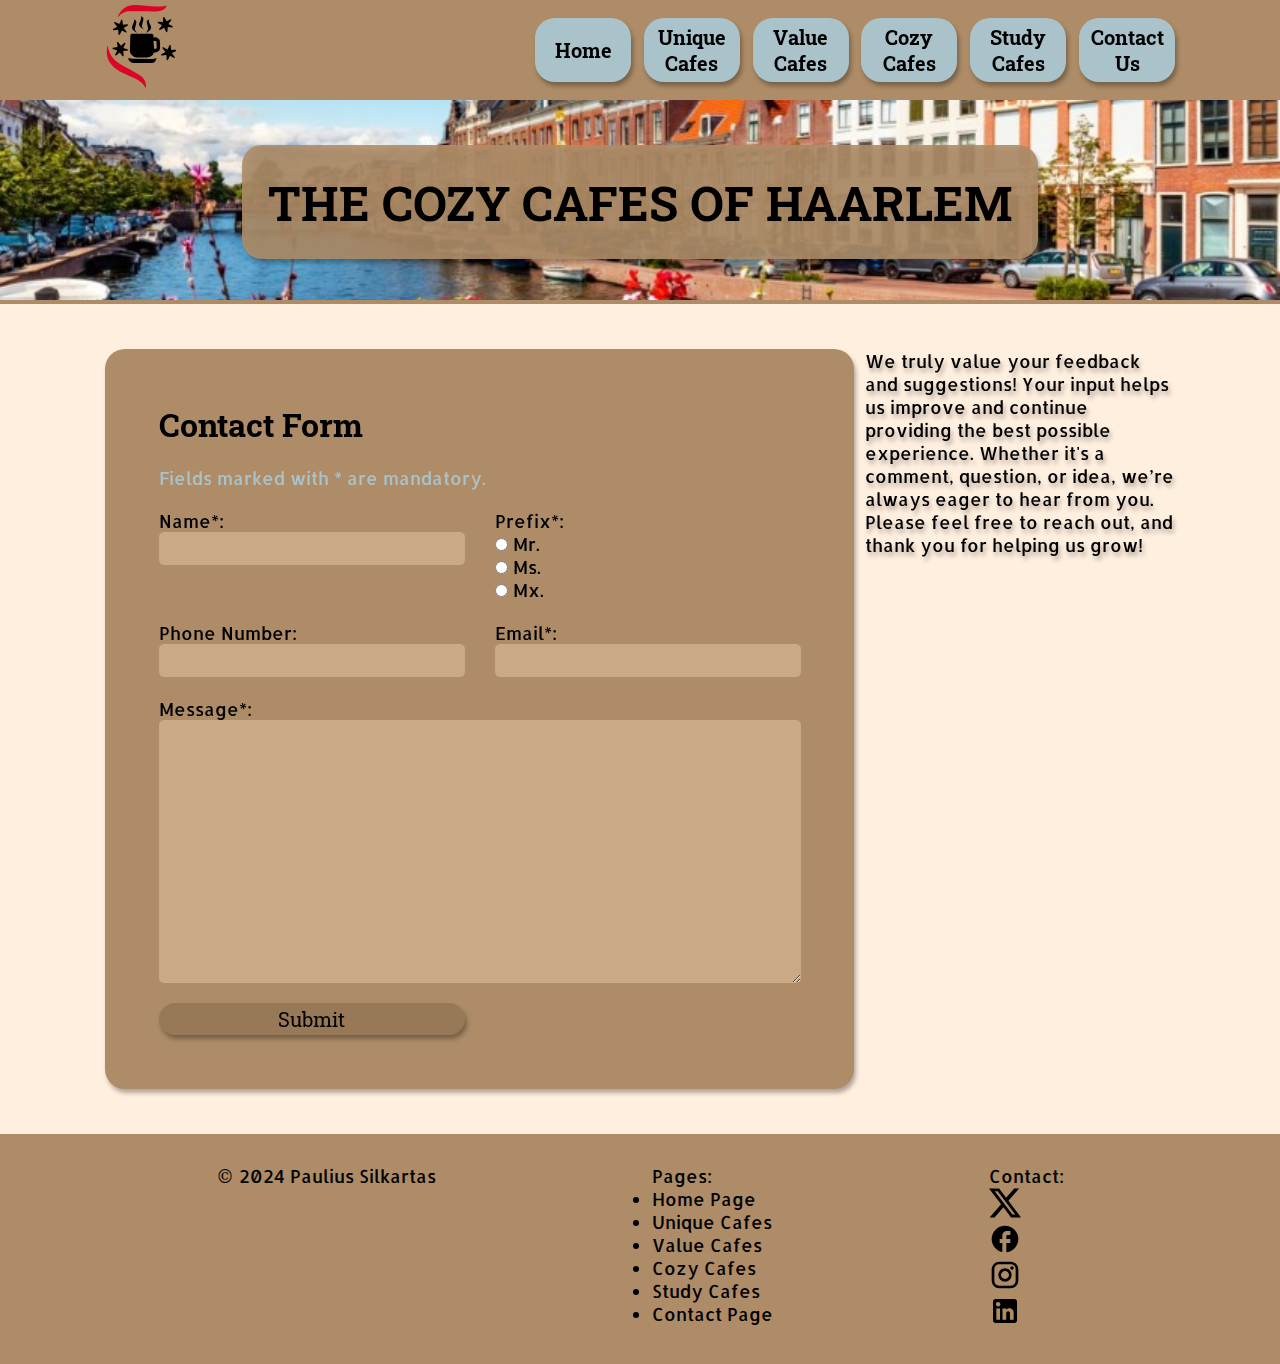
==== contact.html @ 8d4de8d4 "addee contact form and changed stylesheet link" ====
<!DOCTYPE html>
<html lang="en">
  <head>
    <meta charset="UTF-8" />
    <meta name="viewport" content="width=device-width, initial-scale=1.0" />
    <link rel="stylesheet" href="css/styles.css" type="text/css" />
    <link rel="icon" type="image/x-icon" href="/img/Favicon.svg" />

    <title>The Coffee of Haarlem</title>
  </head>
  <body>
    <header id="header-nav">
      <nav id="navbar">
        <img src="img/Colored Logo.svg" alt="logo for the coffee of haarlem" />
        <ul id="nav-button-list">
          <a href="index.html"><li class="nav-button">Home</li></a>
          <a href="unique.html"><li class="nav-button">Unique Cafes</li></a>
          <a href="value.html"><li class="nav-button">Value Cafes</li></a>
          <a href="cozy.html"><li class="nav-button">Cozy Cafes</li></a>
          <a href="study.html"><li class="nav-button">Study Cafes</li></a>
          <a href="contact.html"><li class="nav-button">Contact Us</li></a>
        </ul>

        <svg
          id="burger-button"
          xmlns="http://www.w3.org/2000/svg"
          height="50px"
          viewBox="0 -960 960 960"
          width="50px"
          fill="#000000"
        >
          <path
            d="M120-240v-80h720v80H120Zm0-200v-80h720v80H120Zm0-200v-80h720v80H120Z"
          />
        </svg>
        <nav id="nav-sidebar">
          <ul id="nav-side-button-list">
            <a href="index.html"><li class="nav-button">Home</li></a>
            <a href="unique.html"><li class="nav-button">Unique Cafes</li></a>
            <a href="value.html"><li class="nav-button">Value Cafes</li></a>
            <a href="cozy.html"><li class="nav-button">Cozy Cafes</li></a>
            <a href="study.html"><li class="nav-button">Study Cafes</li></a>
            <a href="contact.html"><li class="nav-button">Contact Us</li></a>
          </ul>
        </nav>
      </nav>
      <figure id="header-banner">
        <img
          src="img/haarlem-banner.jpg"
          alt="picture of buildings in haarlem"
        />
        <figcaption><h1>The Cozy Cafes of Haarlem</h1></figcaption>
      </figure>
    </header>

    <main>
      <section id="contact-page">
        <aside>
          <p>
            We truly value your feedback and suggestions! Your input helps us
            improve and continue providing the best possible experience. Whether
            it's a comment, question, or idea, we’re always eager to hear from
            you. Please feel free to reach out, and thank you for helping us
            grow!
          </p>
        </aside>
        <form>
          <h1>Contact Form</h1>
          <legend>Fields marked with * are mandatory.</legend>
          <label class="main-label"
            >Name*:<input class="text-field" type="text" name="name" required
          /></label>
          <label class="main-label"
            >Prefix*:
            <label
              ><input type="radio" name="prefix" value="mr" required />
              Mr.</label
            >
            <label
              ><input type="radio" name="prefix" value="ms" required />
              Ms.</label
            >
            <label
              ><input type="radio" name="prefix" value="mx" required />
              Mx.</label
            >
          </label>
          <label class="main-label"
            >Phone Number:<input
              class="text-field"
              type="tel"
              name="phone-number"
          /></label>
          <label class="main-label"
            >Email*:<input
              class="text-field"
              type="email"
              name="email"
              required
          /></label>
          <label class="main-label message"
            >Message*:<textarea
              name="message"
              class="text-field"
              rows="15"
              required
            ></textarea>
          </label>
          <input type="submit" class="button" />
        </form>
      </section>
    </main>

    <footer>
      <p>&copy; 2024 Paulius Silkartas</p>

      <ul id="pages-list">
        Pages:
        <li>Home Page</li>
        <li>Unique Cafes</li>
        <li>Value Cafes</li>
        <li>Cozy Cafes</li>
        <li>Study Cafes</li>
        <li>Contact Page</li>
      </ul>

      <ul id="social-media-list">
        Contact:
        <li><img src="img/twitter.svg" alt="twitter icon" /></li>
        <li><img src="img/facebook.svg" alt="facebook icon" /></li>
        <li><img src="img/instagram.svg" alt="instagram icon" /></li>
        <li><img src="img/linkedin.svg" alt="linkedin icon" /></li>
      </ul>
    </footer>
  </body>
</html>
---- css/styles.css ----
@import url("https://fonts.googleapis.com/css2?family=Roboto+Slab:wght@100..900&display=swap");
@import url("https://fonts.googleapis.com/css2?family=Allerta&family=Roboto+Slab:wght@100..900&display=swap");

* {
  margin: 0;
  padding: 0;
  box-sizing: border-box;
}

body {
  margin: 0;
  padding: 0;
  min-height: 100vh;
  height: 100%;
  max-width: 100vw;
  overflow-x: hidden;
  display: flex;
  flex-direction: column;
  align-items: center;
  gap: 20px;
  background-color: #ffefdf;
  font-family: "Allerta", "serif";
  font-size: 18px;
}

h1,
h2,
h3,
h4,
h5,
h6 {
  font-family: "Roboto Slab", serif;
}
h1 {
  margin: 0;
  font-size: 32px;
}

p {
  font-size: 18px;
}

section {
  filter: drop-shadow(2px 4px 2px rgba(0, 0, 0, 0.3));
}

#navbar a,
#cafe-grid a {
  color: black;
}

#header-nav {
  position: relative;
  background-color: rgb(173, 140, 103);
  width: 100%;
}

#navbar {
  position: relative;
  padding: 0 25px;
  margin: 0 auto;
  max-width: 1120px;
  height: 100px;
  background-color: rgb(173, 140, 103);
  display: flex;
  justify-content: space-between;
  align-items: center;
}

#burger-button {
  display: none;
  position: absolute;
  left: 25px;
}

#navbar img {
  height: 90px;
  object-fit: contain;
}

#nav-button-list {
  display: flex;
  gap: clamp(0px, 1vw, 33px);
  list-style-type: none;
}

.nav-button {
  width: 96px;
  height: 64px;
  text-align: center;
  font-weight: bold;
  align-content: center;
  background-color: #aac3cb;
  border-radius: 20px;
  font-family: "Roboto Slab", serif;
  font-size: 20px;
  filter: drop-shadow(2px 4px 2px rgba(0, 0, 0, 0.3));
}

.nav-button:hover {
  background-color: #91a7ae;
}

#nav-button-list a,
#nav-side-button-list a {
  text-decoration: none;
}

#nav-sidebar {
  display: none;
  position: absolute;
  width: 100vw;
  height: calc(100vh - 100px);
  top: 100px;
  left: 0;
  z-index: 5;
  background-color: rgb(173, 140, 103);
}

#nav-side-button-list {
  height: 70vh;
  display: flex;
  flex-direction: column;
  align-items: center;
  justify-content: space-around;
  list-style-type: none;
}

#nav-side-button-list .nav-button {
  width: 200px;
}

#header-banner {
  position: relative;
  margin: 0;
  padding: 0;
}

#header-banner img {
  width: 100%;
  height: 200px;
  object-fit: cover;
}

#header-banner figcaption {
  position: absolute;
  width: 100%;
  height: 100%;
  display: flex;
  justify-content: center;
  align-items: center;
  bottom: 0;
}

#header-banner figcaption h1 {
  padding: clamp(5px, 2vw, 40px);
  text-transform: uppercase;
  border-radius: 20px;
  transform-origin: center;
  text-align: center;
  background-color: rgba(173, 140, 103, 0.9);
  font-family: "Roboto Slab", serif;
  font-size: 48px;
  filter: drop-shadow(2px 4px 2px rgba(0, 0, 0, 0.3));
}

main {
  padding: 25px;
  margin: 0;
  display: flex;
  flex-direction: column;
  align-items: center;
  max-width: 1120px;
  min-height: 50vh;
  height: 100%;
  gap: 25px;
}

#hero {
  width: 100%;
  min-height: 50vh;
  background-image: url("../img/Temp-banner.png");
  background-repeat: no-repeat;
  background-position: center;
  background-size: cover;
  display: flex;
  justify-content: center;
}

#header-logo {
  height: 150px;
  filter: drop-shadow(2px 4px 2px rgba(0, 0, 0, 0.6));
}

#hero figure {
  padding: 20px 0;
  position: relative;
  max-width: 1120px;
  width: 100%;
  height: 100%;
}

#hero figcaption {
  background-color: rgba(173, 140, 103, 80%);
  filter: drop-shadow(2px 4px 2px rgba(0, 0, 0, 0.6));
  border-radius: 20px;
  padding: 20px 50px;
  width: 100%;
}

#hero figcaption p {
  font-size: 24px;
  filter: drop-shadow(0px 4px 4px rgba(0, 0, 0, 0.3));
  height: fit-content;
}

#cafe-grid {
  max-width: 1120px;
  width: 100%;
  display: grid;
  justify-content: center;
  align-content: center;
  grid-template-columns: auto auto auto auto;
  grid-column-gap: 32px;
}

#cafe-grid img {
  width: 100%;
  height: 100%;
  object-fit: cover;
}

.cafe-box {
  position: relative;
  aspect-ratio: 1 / 1;
  border-radius: 20px;
  overflow: hidden;
}

.cafe-box:hover {
  transform: scale(1.1);
}

.cafe-box:hover figcaption {
  animation: slide 0.5s ease-out;
  animation-fill-mode: forwards;
}

.cafe-box figcaption {
  background-color: rgba(170, 195, 203, 0.7);
  position: absolute;
  top: 75%;
  padding: 5%;
  width: 100%;
  height: 100%;
  animation: slide-back 0.5s ease-in;
  text-align: center;
}

.cafe-box figcaption p {
  font-size: clamp(12px, 2vw, 24px);
}
.cafe-box figcaption h1 {
  height: 25%;
  font-size: clamp(24px, 3vw, 32px);
}

.cafe-box-header {
  padding: 0;
  margin: 0;
}

@keyframes slide {
  from {
    top: 75%;
  }
  to {
    top: 0;
  }
}

@keyframes slide-back {
  from {
    top: 0;
  }
  to {
    top: 75%;
  }
}

#call-to-contact {
  width: 100%;
  background-color: rgb(173, 140, 103);
  border-radius: 20px;
  box-shadow: rgba(0, 0, 0, 0.35) 0px 5px 15px;
  padding: 5% 10%;
  display: flex;
  flex-direction: column;
  gap: 10px;
}

#cafes-page {
  max-width: 1120px;
  width: 100%;
  display: grid;
  grid-template-columns: auto;
  gap: 50px;
}

#cafes-page article {
  max-width: 1120px;
  width: 100%;
  display: grid;
  grid-template-columns:
    calc(25% - 24.75px) calc(25% - 24.75px) calc(25% - 24.75px)
    calc(25% - 24.75px);
  column-gap: 33px;
  row-gap: 10px;
}

.secondary-img {
  border-radius: 20px;
  object-fit: cover;
  width: 100%;
  aspect-ratio: 5 / 4;
}

.main-img-figure {
  border-radius: 20px;
  overflow: hidden;
  position: relative;
  padding: 0;
  margin: 0;
  grid-column: 1 / 3;
  grid-row: 1 / 3;
  width: 100%;
  aspect-ratio: 17 / 11;
}

.main-img-figure figcaption {
  position: absolute;
  bottom: 0;
  padding: 10px;
  background-color: rgba(170, 195, 203, 0.7);
  width: 100%;
}

.main-img {
  margin: 0;
  width: 100%;
  aspect-ratio: 17 / 11;
}

.cafe-contact-info {
  margin-left: 20px;
  grid-column: 3 / 4;
  grid-row: 2 / 3;
  word-break: break-all;
}

.cafe-opening-closing-info {
  text-align: left;
  list-style-type: none;
  grid-column: 4 / 5;
  grid-row: 2 / 3;
  font-size: 16px;
}

.cafe-1-img .cafe-contact-info {
  grid-row: auto;
}

.cafe-1-img .cafe-opening-closing-info {
  height: min-content;
  grid-row: auto;
}

.cafe-opening-closing-info td {
  width: 70%;
}

.cafe-paragraph {
  grid-column: span 2;
}

.cafe-1-img .cafe-paragraph {
  grid-column: 3 / span 2;
}

button,
.button {
  background-color: #977958;
  filter: drop-shadow(2px 4px 2px rgba(0, 0, 0, 0.3));
  border-radius: 20px;
  padding: 0 10px;
  border: 0;
  height: 32px;
  font-family: "Roboto Slab", "Serif";
  font-size: 20px;
}

button:hover,
.button:hover {
  background-color: #c09970;
  cursor: pointer;
}

#contact-page form {
  width: 70%;
  float: left;
  background-color: rgb(173, 140, 103);
  padding: 5%;
  border-radius: 20px;
  display: grid;
  grid-template-columns: auto auto;
  row-gap: 20px;
  column-gap: 30px;
}

#contact-page form h1,
#contact-page form legend,
#contact-page form .message {
  grid-column: span 2;
}

#contact-page form legend {
  color: rgb(170, 195, 203);
}

#contact-page form .main-label {
  display: flex;
  flex-direction: column;
}

.text-field {
  background-color: #caaa85;
  border-radius: 5px;
  border: none;
  padding: 3%;
}

aside {
  width: 29%;
  float: right;
}

footer {
  height: 230px;
  position: relative;
  bottom: 0;
  display: flex;
  justify-content: space-evenly;
  background-color: rgb(173, 140, 103);
  width: 100vw;
  padding-top: 30px;
}

footer #social-media-list {
  list-style-type: none;
}

@media screen and (max-width: 768px) {
  h1 {
    font-size: 24px;
  }

  #nav-button-list {
    display: none;
  }

  #burger-button {
    display: block;
  }

  #navbar {
    justify-content: center;
  }

  #hero {
    padding: 0;
  }

  main {
    padding: 0 10px;
  }

  #cafe-grid {
    grid-template-columns: auto auto;
    grid-gap: 32px;
  }

  .cafe-box:hover figcaption {
    animation: none;
  }
  .cafe-box figcaption {
    animation: none;
  }

  .cafe-box figcaption p {
    display: none;
  }

  footer {
    flex-direction: column;
    align-items: center;
    height: 450px;
  }

  #header-banner figcaption h1 {
    font-size: 32px;
  }

  #cafes-page article {
    grid-template-columns: calc(50% - 10px) calc(50% - 10px);
    gap: 20px;
  }

  .main-img-figure {
    grid-column: span 2;
    grid-row: span 2;
  }

  .cafe-contact-info {
    padding: 0;
    font-size: 12px;
    grid-column: 1 / 2;
    grid-row: span 1;
  }

  .cafe-opening-closing-info {
    font-size: 12px;
    grid-column: 2 / 3;
    grid-row: span 1;
  }

  .cafe-1-img .cafe-paragraph {
    grid-column: 1 / span 2;
  }
}
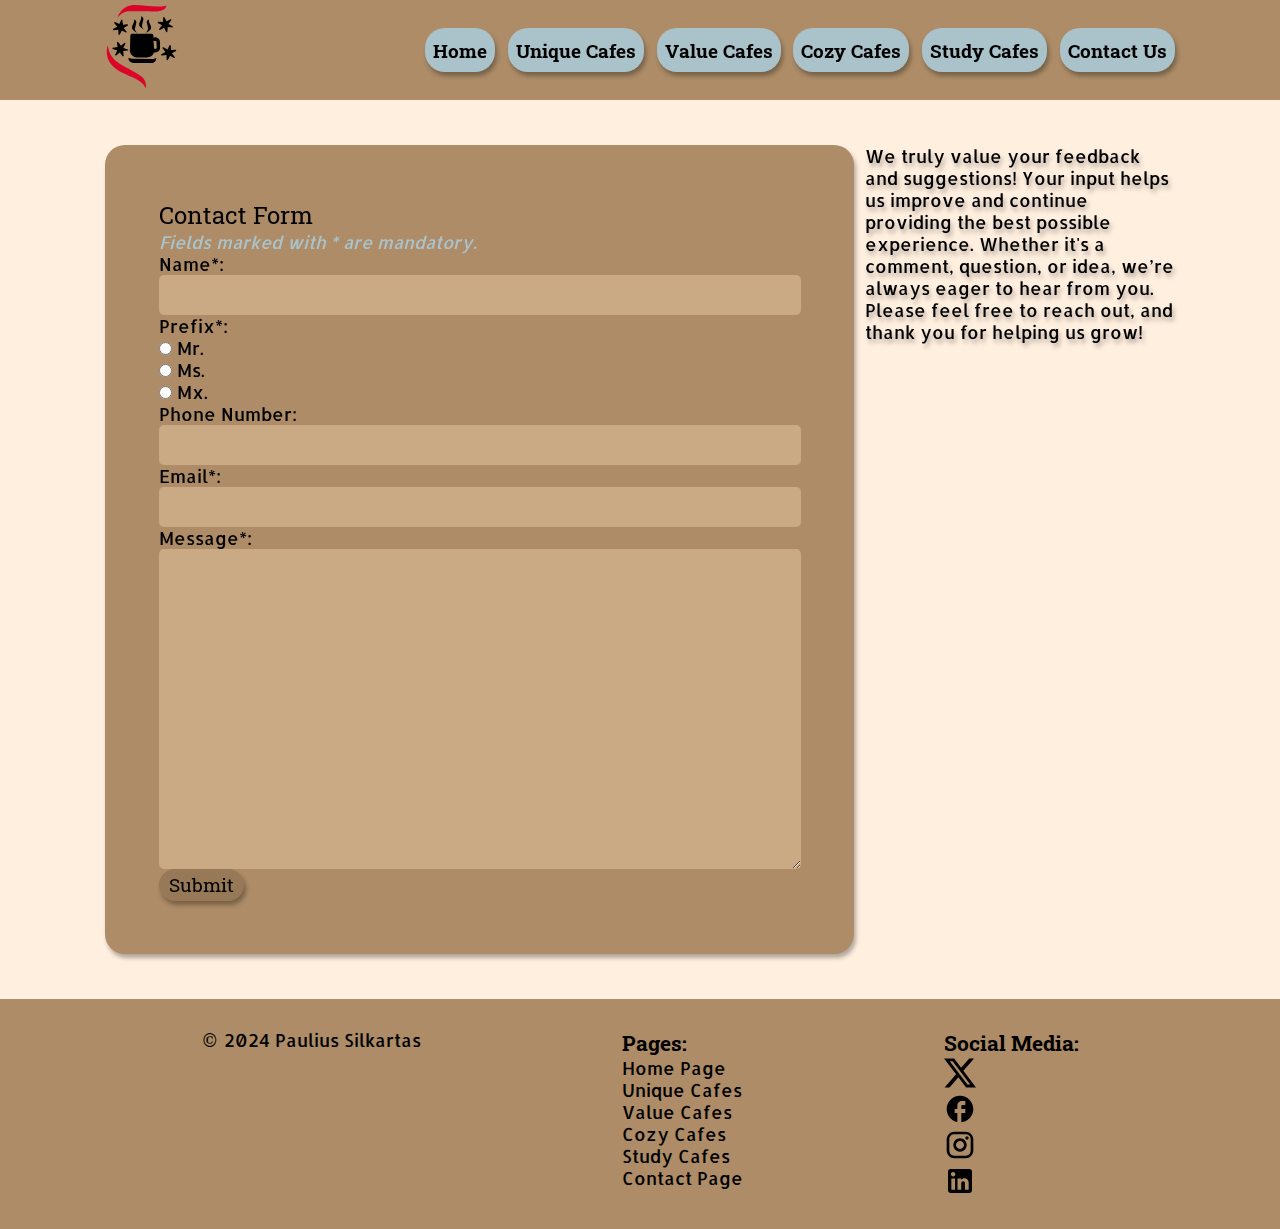
==== commit 9da14a0d: "Error fixing and switching to rem" ====
--- a/contact.html
+++ b/contact.html
@@ -13,12 +13,12 @@
       <nav id="navbar">
         <img src="img/Colored Logo.svg" alt="logo for the coffee of haarlem" />
         <ul id="nav-button-list">
-          <a href="index.html"><li class="nav-button">Home</li></a>
-          <a href="unique.html"><li class="nav-button">Unique Cafes</li></a>
-          <a href="value.html"><li class="nav-button">Value Cafes</li></a>
-          <a href="cozy.html"><li class="nav-button">Cozy Cafes</li></a>
-          <a href="study.html"><li class="nav-button">Study Cafes</li></a>
-          <a href="contact.html"><li class="nav-button">Contact Us</li></a>
+          <li><a href="index.html" class="nav-button">Home</a></li>
+          <li><a href="unique.html" class="nav-button">Unique Cafes</a></li>
+          <li><a href="value.html" class="nav-button">Value Cafes</a></li>
+          <li><a href="cozy.html" class="nav-button">Cozy Cafes</a></li>
+          <li><a href="study.html" class="nav-button">Study Cafes</a></li>
+          <li><a href="contact.html" class="nav-button">Contact Us</a></li>
         </ul>
 
         <svg
@@ -35,22 +35,15 @@
         </svg>
         <nav id="nav-sidebar">
           <ul id="nav-side-button-list">
-            <a href="index.html"><li class="nav-button">Home</li></a>
-            <a href="unique.html"><li class="nav-button">Unique Cafes</li></a>
-            <a href="value.html"><li class="nav-button">Value Cafes</li></a>
-            <a href="cozy.html"><li class="nav-button">Cozy Cafes</li></a>
-            <a href="study.html"><li class="nav-button">Study Cafes</li></a>
-            <a href="contact.html"><li class="nav-button">Contact Us</li></a>
+            <li><a href="index.html" class="nav-button">Home</a></li>
+            <li><a href="unique.html" class="nav-button">Unique Cafes</a></li>
+            <li><a href="value.html" class="nav-button">Value Cafes</a></li>
+            <li><a href="cozy.html" class="nav-button">Cozy Cafes</a></li>
+            <li><a href="study.html" class="nav-button">Study Cafes</a></li>
+            <li><a href="contact.html" class="nav-button">Contact Us</a></li>
           </ul>
         </nav>
       </nav>
-      <figure id="header-banner">
-        <img
-          src="img/haarlem-banner.jpg"
-          alt="picture of buildings in haarlem"
-        />
-        <figcaption><h1>The Cozy Cafes of Haarlem</h1></figcaption>
-      </figure>
     </header>
 
     <main>
@@ -65,48 +58,50 @@
           </p>
         </aside>
         <form>
-          <h1>Contact Form</h1>
-          <legend>Fields marked with * are mandatory.</legend>
-          <label class="main-label"
-            >Name*:<input class="text-field" type="text" name="name" required
-          /></label>
-          <label class="main-label"
-            >Prefix*:
-            <label
-              ><input type="radio" name="prefix" value="mr" required />
-              Mr.</label
-            >
-            <label
-              ><input type="radio" name="prefix" value="ms" required />
-              Ms.</label
-            >
-            <label
-              ><input type="radio" name="prefix" value="mx" required />
-              Mx.</label
-            >
-          </label>
-          <label class="main-label"
-            >Phone Number:<input
-              class="text-field"
-              type="tel"
-              name="phone-number"
-          /></label>
-          <label class="main-label"
-            >Email*:<input
-              class="text-field"
-              type="email"
-              name="email"
-              required
-          /></label>
-          <label class="main-label message"
-            >Message*:<textarea
-              name="message"
-              class="text-field"
-              rows="15"
-              required
-            ></textarea>
-          </label>
-          <input type="submit" class="button" />
+          <fieldset>
+            <legend>Contact Form</legend>
+            <em>Fields marked with * are mandatory.</em>
+            <label class="main-label"
+              >Name*:<input class="text-field" type="text" name="name" required
+            /></label>
+            <label class="main-label"
+              >Prefix*:
+              <label
+                ><input type="radio" name="prefix" value="mr" required />
+                Mr.</label
+              >
+              <label
+                ><input type="radio" name="prefix" value="ms" required />
+                Ms.</label
+              >
+              <label
+                ><input type="radio" name="prefix" value="mx" required />
+                Mx.</label
+              >
+            </label>
+            <label class="main-label"
+              >Phone Number:<input
+                class="text-field"
+                type="tel"
+                name="phone-number"
+            /></label>
+            <label class="main-label"
+              >Email*:<input
+                class="text-field"
+                type="email"
+                name="email"
+                required
+            /></label>
+            <label class="main-label message"
+              >Message*:<textarea
+                name="message"
+                class="text-field"
+                rows="15"
+                required
+              ></textarea>
+            </label>
+            <input type="submit" class="button" />
+          </fieldset>
         </form>
       </section>
     </main>
@@ -115,21 +110,37 @@
       <p>&copy; 2024 Paulius Silkartas</p>
 
       <ul id="pages-list">
-        Pages:
-        <li>Home Page</li>
-        <li>Unique Cafes</li>
-        <li>Value Cafes</li>
-        <li>Cozy Cafes</li>
-        <li>Study Cafes</li>
-        <li>Contact Page</li>
+        <li><h3>Pages:</h3></li>
+        <li><a href="index.html">Home Page</a></li>
+        <li><a href="unique.html">Unique Cafes</a></li>
+        <li><a href="value.html">Value Cafes</a></li>
+        <li><a href="cozy.html">Cozy Cafes</a></li>
+        <li><a href="study.html">Study Cafes</a></li>
+        <li><a href="contact.html">Contact Page</a></li>
       </ul>
 
       <ul id="social-media-list">
-        Contact:
-        <li><img src="img/twitter.svg" alt="twitter icon" /></li>
-        <li><img src="img/facebook.svg" alt="facebook icon" /></li>
-        <li><img src="img/instagram.svg" alt="instagram icon" /></li>
-        <li><img src="img/linkedin.svg" alt="linkedin icon" /></li>
+        <li><h3>Social Media:</h3></li>
+        <li>
+          <a href="https://twitter.com"
+            ><img src="img/twitter.svg" alt="twitter icon"
+          /></a>
+        </li>
+        <li>
+          <a href="https://facebook.com"
+            ><img src="img/facebook.svg" alt="facebook icon"
+          /></a>
+        </li>
+        <li>
+          <a href="https://instagram.com"
+            ><img src="img/instagram.svg" alt="instagram icon"
+          /></a>
+        </li>
+        <li>
+          <a href="https://linkedin.com"
+            ><img src="img/linkedin.svg" alt="linkedin icon"
+          /></a>
+        </li>
       </ul>
     </footer>
   </body>
--- a/css/styles.css
+++ b/css/styles.css
@@ -20,7 +20,7 @@
   gap: 20px;
   background-color: #ffefdf;
   font-family: "Allerta", "serif";
-  font-size: 18px;
+  font-size: 1.1rem;
 }
 
 h1,
@@ -33,11 +33,11 @@
 }
 h1 {
   margin: 0;
-  font-size: 32px;
+  font-size: 2rem;
 }
 
 p {
-  font-size: 18px;
+  font-size: 1.1rem;
 }
 
 section {
@@ -53,6 +53,12 @@
   position: relative;
   background-color: rgb(173, 140, 103);
   width: 100%;
+}
+
+ul {
+  list-style-type: none;
+  margin: 0;
+  text-indent: 0;
 }
 
 #navbar {
@@ -84,20 +90,22 @@
   list-style-type: none;
 }
 
-.nav-button {
-  width: 96px;
-  height: 64px;
+#nav-button-list li {
+}
+
+#nav-button-list li {
+  padding: 0.6rem 0.5rem;
   text-align: center;
   font-weight: bold;
   align-content: center;
   background-color: #aac3cb;
   border-radius: 20px;
   font-family: "Roboto Slab", serif;
-  font-size: 20px;
+  font-size: 1.2rem;
   filter: drop-shadow(2px 4px 2px rgba(0, 0, 0, 0.3));
 }
 
-.nav-button:hover {
+#nav-button-list li:hover {
   background-color: #91a7ae;
 }
 
@@ -160,7 +168,7 @@
   text-align: center;
   background-color: rgba(173, 140, 103, 0.9);
   font-family: "Roboto Slab", serif;
-  font-size: 48px;
+  font-size: 2.5rem;
   filter: drop-shadow(2px 4px 2px rgba(0, 0, 0, 0.3));
 }
 
@@ -209,7 +217,7 @@
 }
 
 #hero figcaption p {
-  font-size: 24px;
+  font-size: 1.2rem;
   filter: drop-shadow(0px 4px 4px rgba(0, 0, 0, 0.3));
   height: fit-content;
 }
@@ -221,7 +229,7 @@
   justify-content: center;
   align-content: center;
   grid-template-columns: auto auto auto auto;
-  grid-column-gap: 32px;
+  grid-column-gap: 2rem;
 }
 
 #cafe-grid img {
@@ -250,7 +258,7 @@
   background-color: rgba(170, 195, 203, 0.7);
   position: absolute;
   top: 75%;
-  padding: 5%;
+  padding: 2%;
   width: 100%;
   height: 100%;
   animation: slide-back 0.5s ease-in;
@@ -258,11 +266,11 @@
 }
 
 .cafe-box figcaption p {
-  font-size: clamp(12px, 2vw, 24px);
+  font-size: clamp(0.9rem, 2vw, 1.4rem);
 }
 .cafe-box figcaption h1 {
   height: 25%;
-  font-size: clamp(24px, 3vw, 32px);
+  font-size: clamp(1.5rem, 3vw, 2rem);
 }
 
 .cafe-box-header {
@@ -352,7 +360,6 @@
 }
 
 .cafe-contact-info {
-  margin-left: 20px;
   grid-column: 3 / 4;
   grid-row: 2 / 3;
   word-break: break-all;
@@ -363,7 +370,7 @@
   list-style-type: none;
   grid-column: 4 / 5;
   grid-row: 2 / 3;
-  font-size: 16px;
+  font-size: 1rem;
 }
 
 .cafe-1-img .cafe-contact-info {
@@ -396,7 +403,10 @@
   border: 0;
   height: 32px;
   font-family: "Roboto Slab", "Serif";
-  font-size: 20px;
+  font-size: 1.2rem;
+  width: max-content;
+  color: black;
+  text-decoration: none;
 }
 
 button:hover,
@@ -411,20 +421,24 @@
   background-color: rgb(173, 140, 103);
   padding: 5%;
   border-radius: 20px;
-  display: grid;
-  grid-template-columns: auto auto;
-  row-gap: 20px;
-  column-gap: 30px;
 }
 
 #contact-page form h1,
-#contact-page form legend,
 #contact-page form .message {
   grid-column: span 2;
 }
 
 #contact-page form legend {
-  color: rgb(170, 195, 203);
+  font-family: "Roboto Slab", serif;
+  font-size: 1.5rem;
+}
+
+#contact-page fieldset {
+  border: none;
+}
+
+#contact-page em {
+  color: #aac3cb;
 }
 
 #contact-page form .main-label {
@@ -436,7 +450,8 @@
   background-color: #caaa85;
   border-radius: 5px;
   border: none;
-  padding: 3%;
+  padding: 1.5%;
+  font-size: 1.1rem;
 }
 
 aside {
@@ -445,7 +460,7 @@
 }
 
 footer {
-  height: 230px;
+  min-height: 230px;
   position: relative;
   bottom: 0;
   display: flex;
@@ -455,13 +470,18 @@
   padding-top: 30px;
 }
 
+footer a {
+  color: black;
+  text-decoration: none;
+}
+
 footer #social-media-list {
   list-style-type: none;
 }
 
 @media screen and (max-width: 768px) {
   h1 {
-    font-size: 24px;
+    font-size: 1.5rem;
   }
 
   #nav-button-list {
@@ -485,8 +505,8 @@
   }
 
   #cafe-grid {
-    grid-template-columns: auto auto;
-    grid-gap: 32px;
+    grid-template-columns: calc(50% - 2rem) calc(50% - 2rem);
+    grid-gap: 2rem;
   }
 
   .cafe-box:hover figcaption {
@@ -496,8 +516,22 @@
     animation: none;
   }
 
+  .cafe-box figcaption h1 {
+    font-size: 1.5rem;
+  }
+
   .cafe-box figcaption p {
     display: none;
+  }
+
+  .text-field {
+    font-size: 1rem;
+  }
+
+  #contact-page form,
+  #contact-page aside {
+    float: none;
+    width: 100%;
   }
 
   footer {
@@ -507,7 +541,7 @@
   }
 
   #header-banner figcaption h1 {
-    font-size: 32px;
+    font-size: 2rem;
   }
 
   #cafes-page article {
@@ -522,13 +556,13 @@
 
   .cafe-contact-info {
     padding: 0;
-    font-size: 12px;
+    font-size: 0.8rem;
     grid-column: 1 / 2;
     grid-row: span 1;
   }
 
   .cafe-opening-closing-info {
-    font-size: 12px;
+    font-size: 0.8rem;
     grid-column: 2 / 3;
     grid-row: span 1;
   }
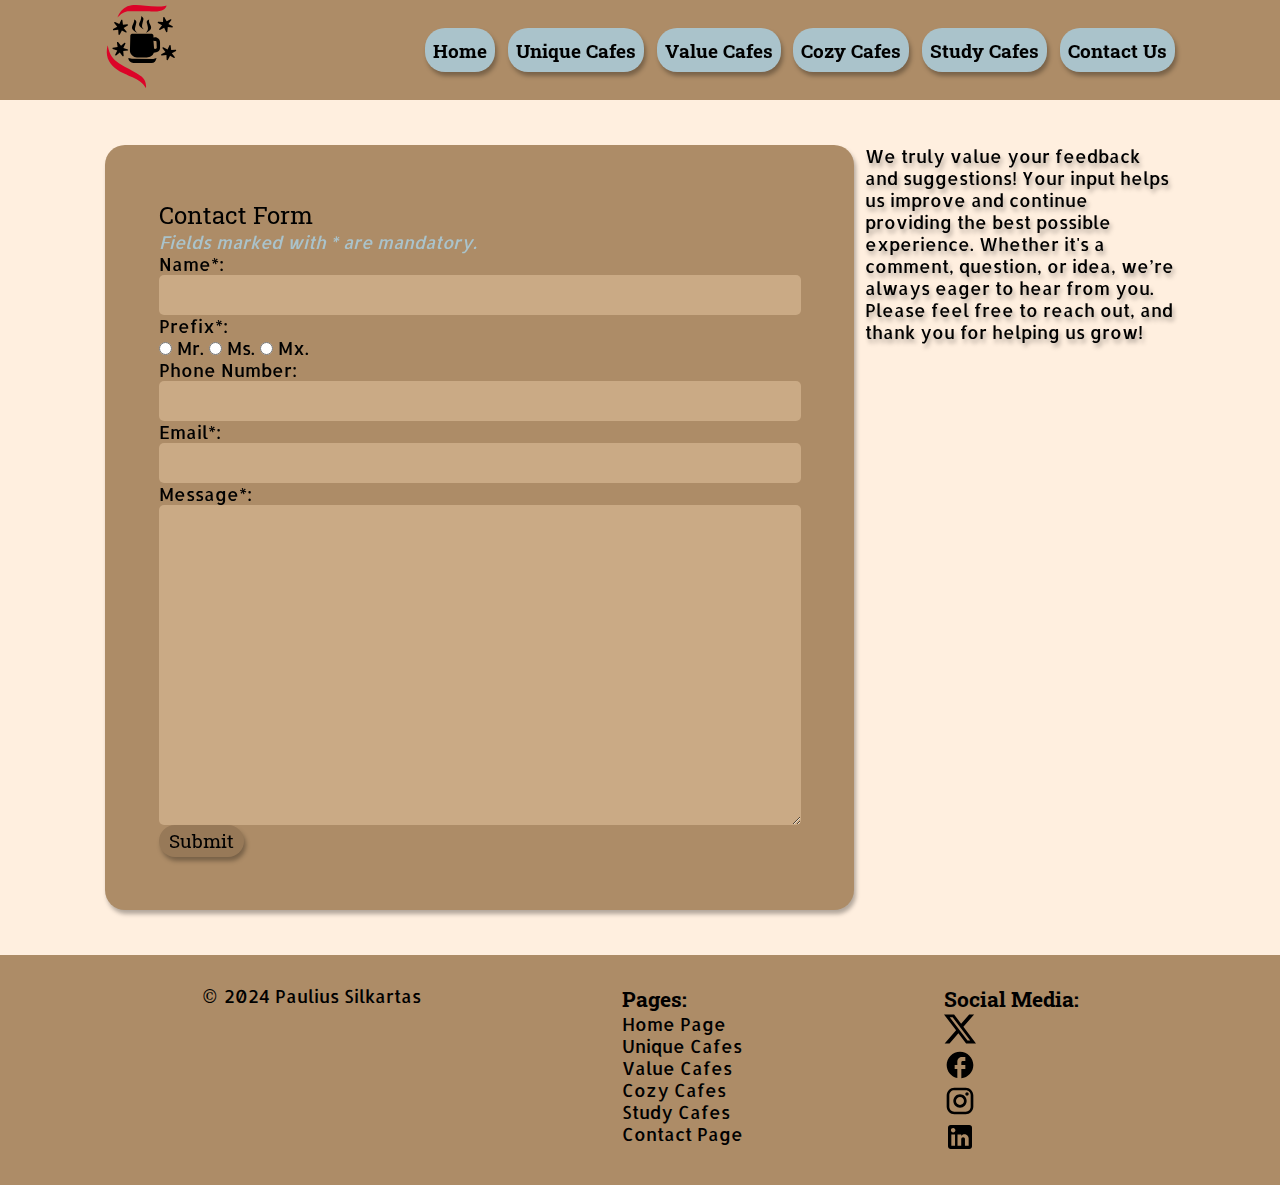
==== commit 2b088a61: "html error fixing" ====
--- a/contact.html
+++ b/contact.html
@@ -11,7 +11,7 @@
   <body>
     <header id="header-nav">
       <nav id="navbar">
-        <img src="img/Colored Logo.svg" alt="logo for the coffee of haarlem" />
+        <img src="img/Colored-Logo.svg" alt="logo for the coffee of haarlem" />
         <ul id="nav-button-list">
           <li><a href="index.html" class="nav-button">Home</a></li>
           <li><a href="unique.html" class="nav-button">Unique Cafes</a></li>
@@ -64,21 +64,21 @@
             <label class="main-label"
               >Name*:<input class="text-field" type="text" name="name" required
             /></label>
-            <label class="main-label"
-              >Prefix*:
-              <label
-                ><input type="radio" name="prefix" value="mr" required />
-                Mr.</label
-              >
-              <label
-                ><input type="radio" name="prefix" value="ms" required />
-                Ms.</label
-              >
-              <label
-                ><input type="radio" name="prefix" value="mx" required />
-                Mx.</label
-              >
-            </label>
+            <label class="main-label">Prefix*: </label>
+
+            <label
+              ><input type="radio" name="prefix" value="mr" required />
+              Mr.</label
+            >
+
+            <label
+              ><input type="radio" name="prefix" value="ms" required />
+              Ms.</label
+            >
+            <label
+              ><input type="radio" name="prefix" value="mx" required />
+              Mx.</label
+            >
             <label class="main-label"
               >Phone Number:<input
                 class="text-field"
--- a/css/styles.css
+++ b/css/styles.css
@@ -88,9 +88,6 @@
   display: flex;
   gap: clamp(0px, 1vw, 33px);
   list-style-type: none;
-}
-
-#nav-button-list li {
 }
 
 #nav-button-list li {
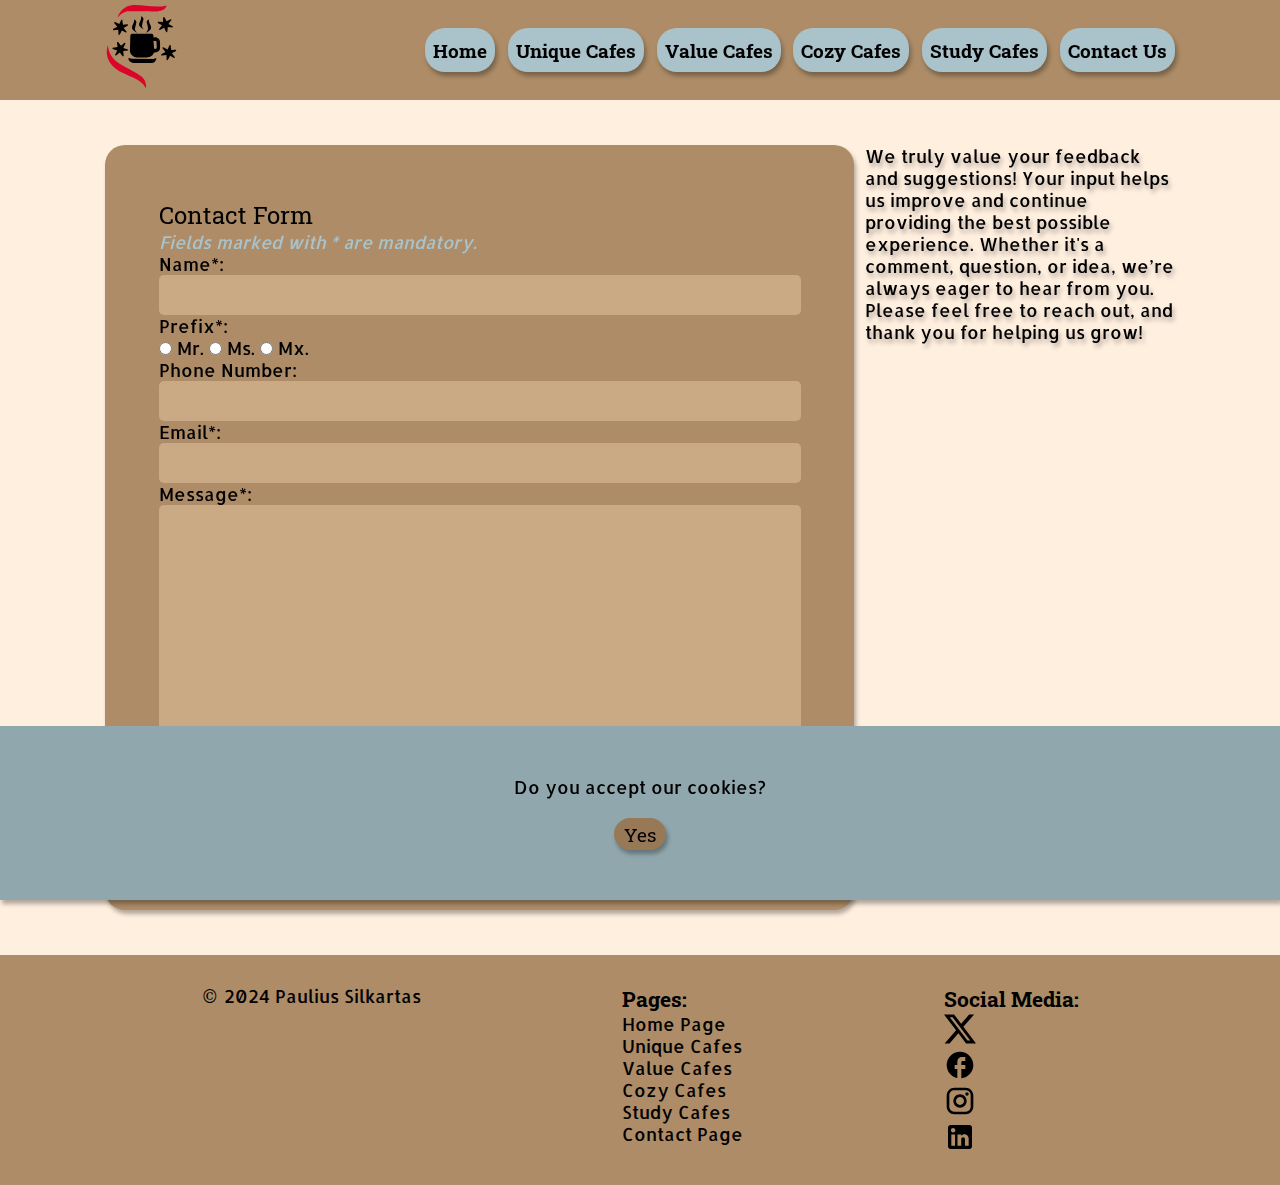
==== commit 41e01a03: "navbar and cookie changes" ====
--- a/contact.html
+++ b/contact.html
@@ -11,7 +11,11 @@
   <body>
     <header id="header-nav">
       <nav id="navbar">
-        <img src="img/Colored-Logo.svg" alt="logo for the coffee of haarlem" />
+        <img
+          src="img/Colored-Logo.svg"
+          alt="logo for the coffee of haarlem"
+          title="The Coffee of Haarlem logo"
+        />
         <ul id="nav-button-list">
           <li><a href="index.html" class="nav-button">Home</a></li>
           <li><a href="unique.html" class="nav-button">Unique Cafes</a></li>
@@ -22,6 +26,7 @@
         </ul>
 
         <svg
+          onclick="OpenCloseNav()"
           id="burger-button"
           xmlns="http://www.w3.org/2000/svg"
           height="50px"
@@ -107,7 +112,14 @@
     </main>
 
     <footer>
-      <p>&copy; 2024 Paulius Silkartas</p>
+      <p>
+        &copy; 2024
+        <a
+          rel="author"
+          href="https://www.linkedin.com/in/paulius-silkartas-142a66244/"
+          >Paulius Silkartas</a
+        >
+      </p>
 
       <ul id="pages-list">
         <li><h3>Pages:</h3></li>
@@ -123,25 +135,35 @@
         <li><h3>Social Media:</h3></li>
         <li>
           <a href="https://twitter.com"
-            ><img src="img/twitter.svg" alt="twitter icon"
+            ><img src="img/twitter.svg" alt="twitter icon" title="twitter"
           /></a>
         </li>
         <li>
           <a href="https://facebook.com"
-            ><img src="img/facebook.svg" alt="facebook icon"
+            ><img src="img/facebook.svg" alt="facebook icon" title="facebook"
           /></a>
         </li>
         <li>
           <a href="https://instagram.com"
-            ><img src="img/instagram.svg" alt="instagram icon"
+            ><img
+              src="img/instagram.svg"
+              alt="instagram icon"
+              title="instagram"
           /></a>
         </li>
         <li>
           <a href="https://linkedin.com"
-            ><img src="img/linkedin.svg" alt="linkedin icon"
+            ><img src="img/linkedin.svg" alt="linkedin icon" title="linkedin"
           /></a>
         </li>
       </ul>
     </footer>
+
+    <section id="cookie-popup">
+      Do you accept our cookies?
+      <button onclick="HideCookies()">Yes</button>
+    </section>
   </body>
+
+  <script src="script.js"></script>
 </html>
--- a/css/styles.css
+++ b/css/styles.css
@@ -21,6 +21,9 @@
   background-color: #ffefdf;
   font-family: "Allerta", "serif";
   font-size: 1.1rem;
+  word-spacing: normal;
+  line-height: normal;
+  letter-spacing: normal;
 }
 
 h1,
@@ -29,7 +32,7 @@
 h4,
 h5,
 h6 {
-  font-family: "Roboto Slab", serif;
+  font-family: "Roboto Slab", serif; /* All headings should use this font */
 }
 h1 {
   margin: 0;
@@ -77,6 +80,9 @@
   display: none;
   position: absolute;
   left: 25px;
+  height: fit-content;
+  width: fit-content;
+  padding: 0;
 }
 
 #navbar img {
@@ -90,7 +96,8 @@
   list-style-type: none;
 }
 
-#nav-button-list li {
+#nav-button-list li,
+#nav-side-button-list li {
   padding: 0.6rem 0.5rem;
   text-align: center;
   font-weight: bold;
@@ -102,7 +109,8 @@
   filter: drop-shadow(2px 4px 2px rgba(0, 0, 0, 0.3));
 }
 
-#nav-button-list li:hover {
+#nav-button-list li:hover,
+#nav-side-button-list li:hover {
   background-color: #91a7ae;
 }
 
@@ -342,7 +350,7 @@
   aspect-ratio: 17 / 11;
 }
 
-.main-img-figure figcaption {
+.main-img-figure > figcaption {
   position: absolute;
   bottom: 0;
   padding: 10px;
@@ -368,6 +376,9 @@
   grid-column: 4 / 5;
   grid-row: 2 / 3;
   font-size: 1rem;
+  border-width: 1px;
+  border-color: black;
+  border-style: solid;
 }
 
 .cafe-1-img .cafe-contact-info {
@@ -381,6 +392,14 @@
 
 .cafe-opening-closing-info td {
   width: 70%;
+}
+
+.cafe-opening-closing-info tr:nth-child(even) {
+  background-color: #fff;
+}
+
+.cafe-opening-closing-info tr:nth-child(odd) {
+  background-color: #cff;
 }
 
 .cafe-paragraph {
@@ -472,8 +491,31 @@
   text-decoration: none;
 }
 
+footer a:active {
+  color: #91a7ae;
+}
+
+footer a:hover {
+  color: #aac3cb;
+}
+
 footer #social-media-list {
   list-style-type: none;
+}
+
+#cookie-popup {
+  display: none;
+  position: fixed;
+  bottom: 0;
+  z-index: 9999;
+  width: 100%;
+  text-align: center;
+  flex-direction: column;
+  align-items: center;
+  justify-content: center;
+  gap: 20px;
+  padding: 50px;
+  background-color: #91a7ae;
 }
 
 @media screen and (max-width: 768px) {
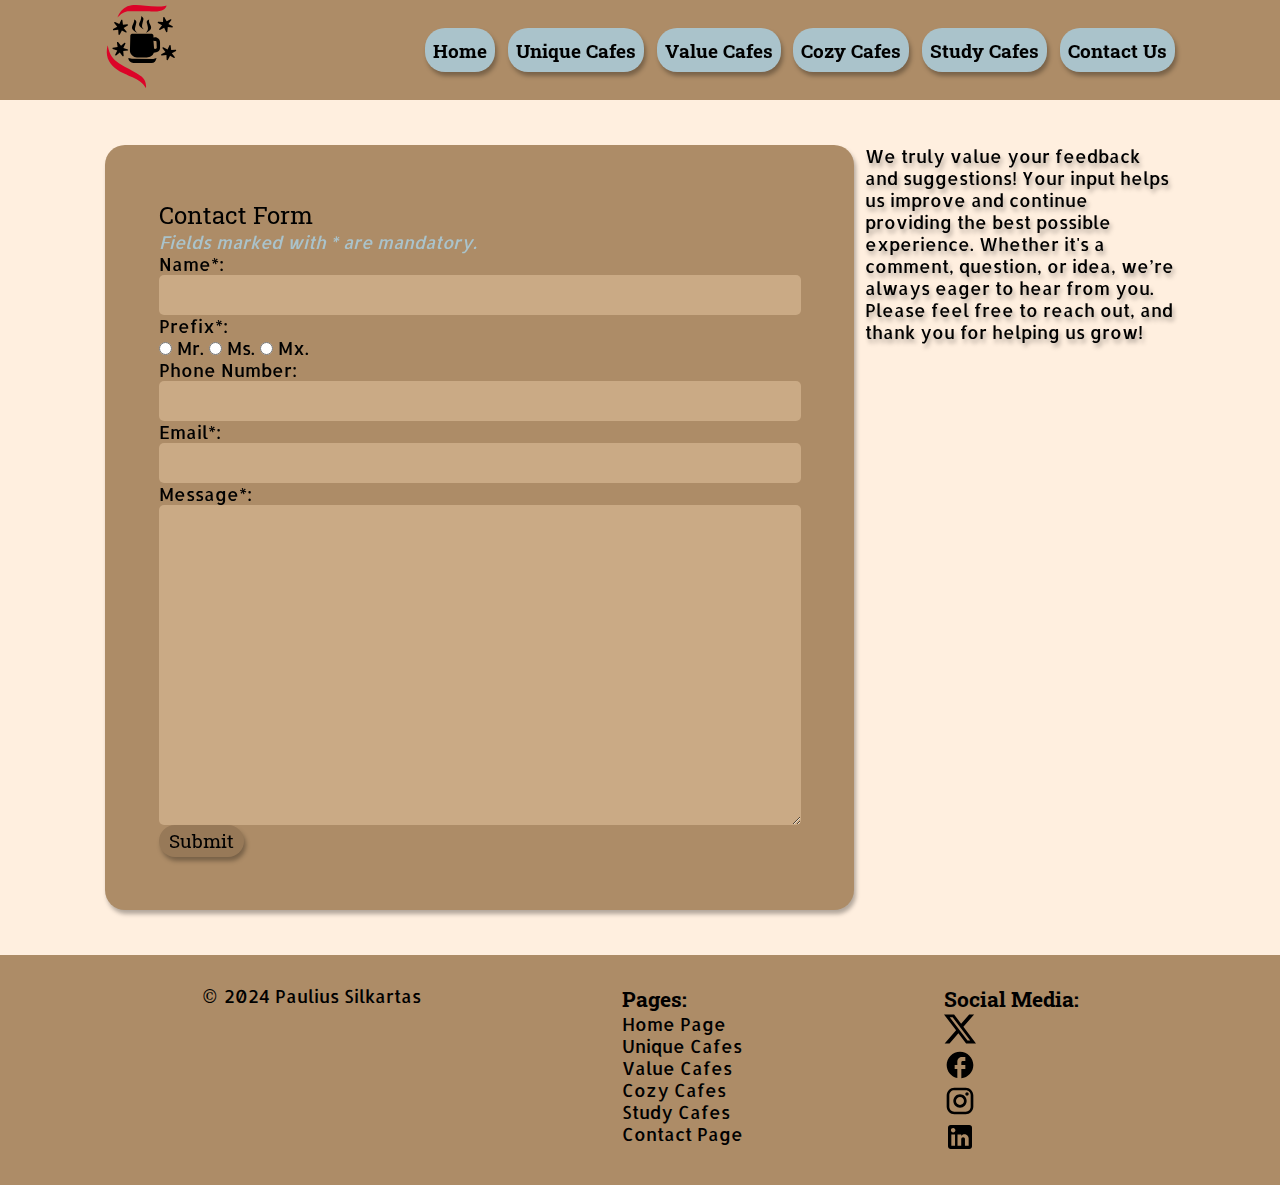
==== commit e0ce63b0: "Moved script tage" ====
--- a/contact.html
+++ b/contact.html
@@ -7,6 +7,7 @@
     <link rel="icon" type="image/x-icon" href="/img/Favicon.svg" />
 
     <title>The Coffee of Haarlem</title>
+    <script src="script.js"></script>
   </head>
   <body>
     <header id="header-nav">
@@ -164,6 +165,4 @@
       <button onclick="HideCookies()">Yes</button>
     </section>
   </body>
-
-  <script src="script.js"></script>
 </html>
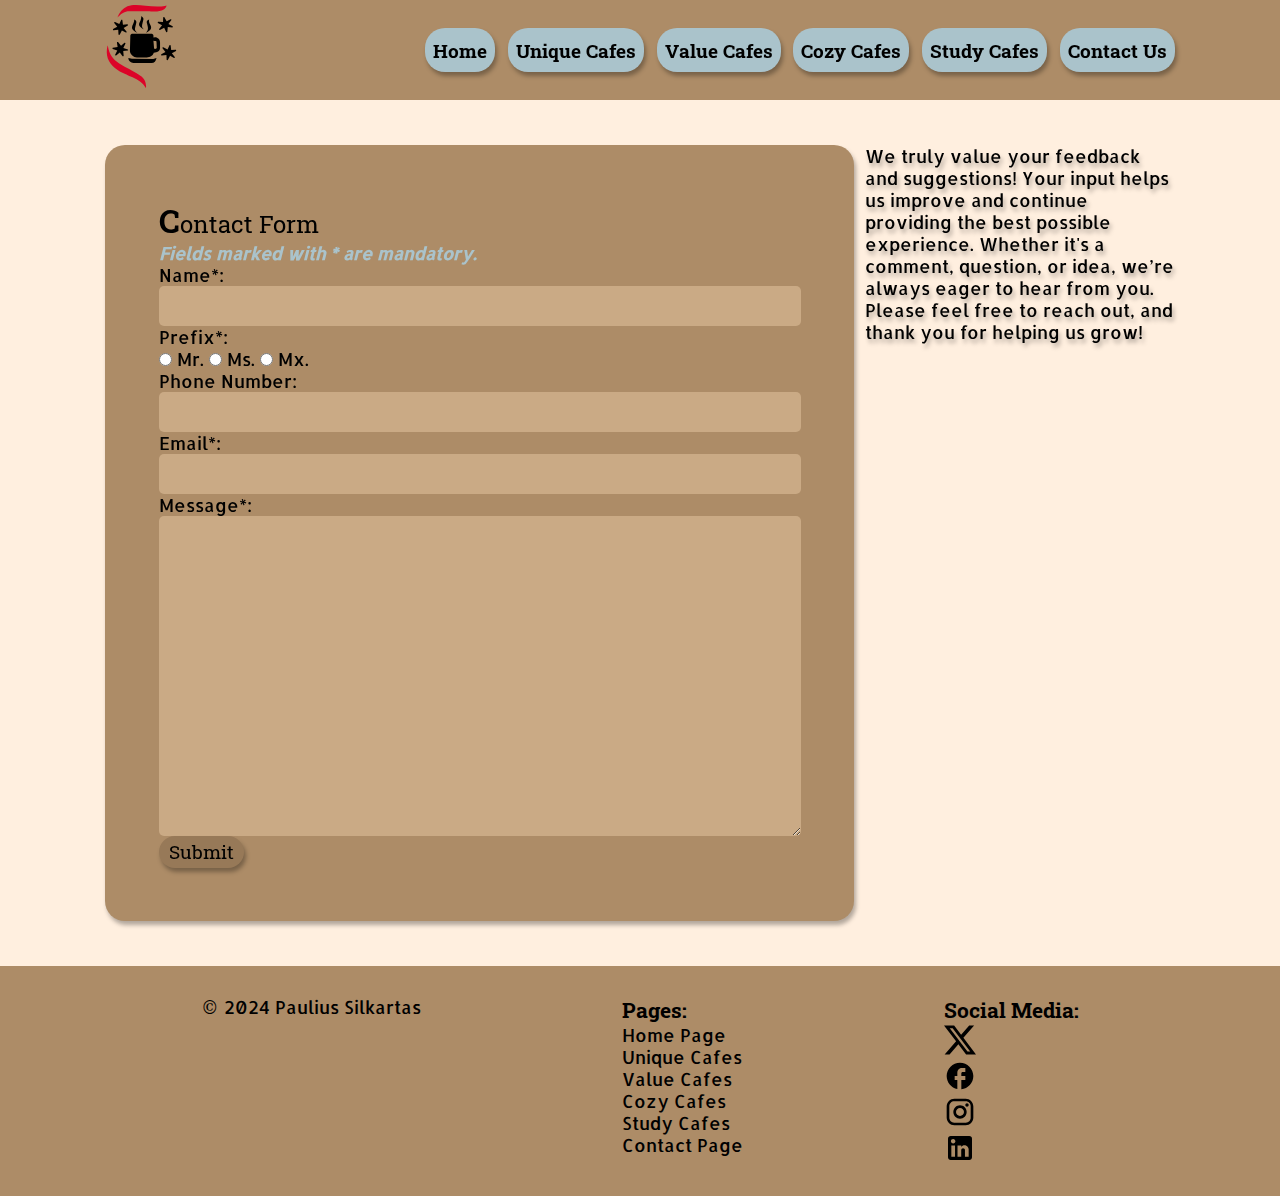
==== commit 030c04a3: "Added strong tag" ====
--- a/contact.html
+++ b/contact.html
@@ -66,7 +66,7 @@
         <form>
           <fieldset>
             <legend>Contact Form</legend>
-            <em>Fields marked with * are mandatory.</em>
+            <strong><em>Fields marked with * are mandatory.</em></strong>
             <label class="main-label"
               >Name*:<input class="text-field" type="text" name="name" required
             /></label>
--- a/css/styles.css
+++ b/css/styles.css
@@ -449,6 +449,11 @@
   font-size: 1.5rem;
 }
 
+#contact-page form legend::first-letter {
+  font-size: 2rem;
+  font-weight: bold;
+}
+
 #contact-page fieldset {
   border: none;
 }
